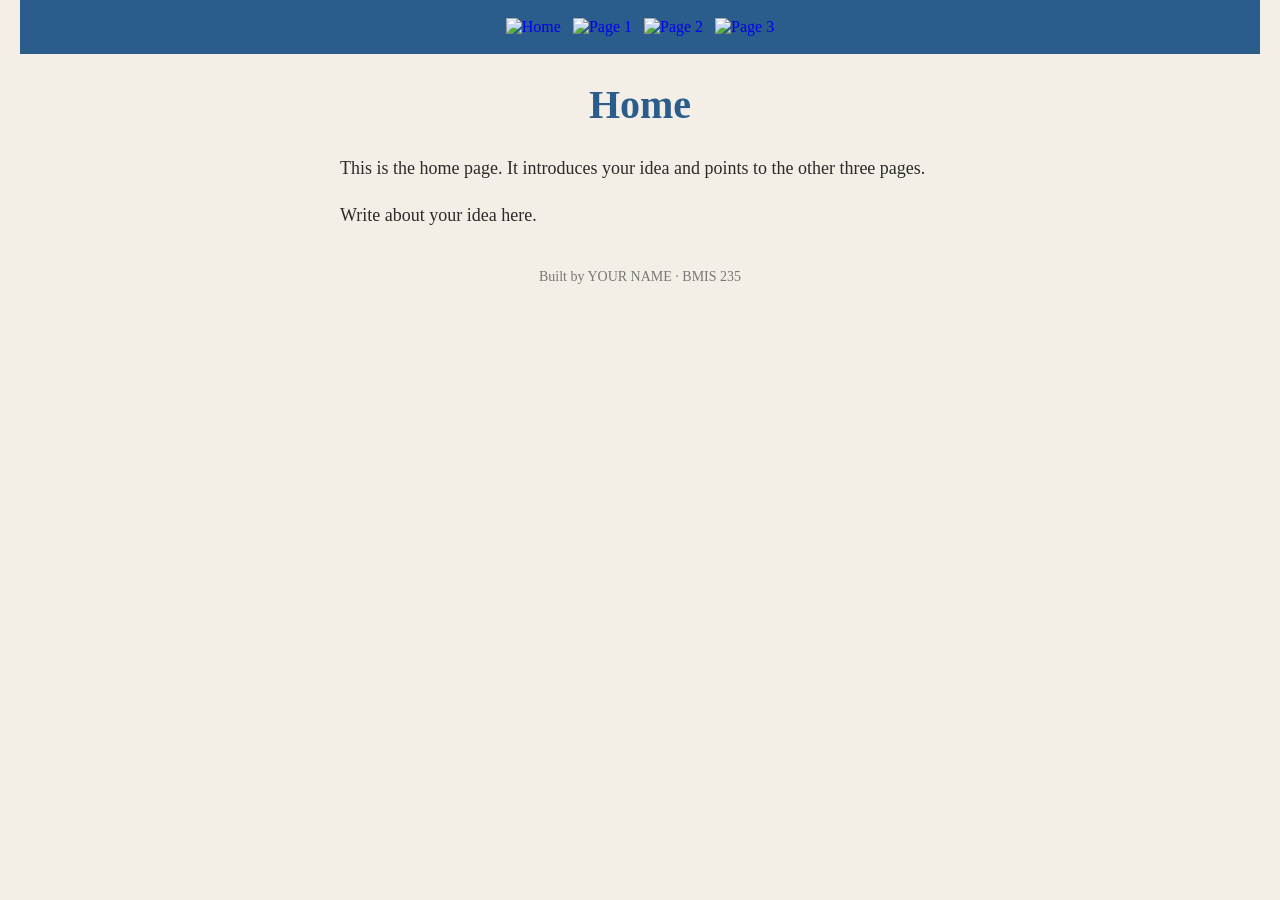
==== index.html @ 74dd9ab4 "Rename pages" ====
<!DOCTYPE html>
<!--
  Author: YOUR NAME
  GU username: YOUR-GU-USERNAME
  Course: BMIS 235 - HTML-3
-->
<html lang="en">
<head>
<meta charset="utf-8">
<meta name="author" content="YOUR NAME">
<title>Home</title>

<!-- this one line connects the page to the stylesheet -->
<link rel="stylesheet" href="styles.css">
</head>
<body>

<!-- ===== MENU ============================================================
     The menu is four links. Each link wraps an image instead of words.
     Build it once on this page, check that every link works,
     then copy the whole <nav> block and paste it over the menu on the
     other three pages, so every page has the exact same menu.
     ===================================================================== -->
<nav>
    <a href="index.html"><img src="img/home.png" alt="Home"></a>
    <a href="Ultimate Frisbee.html"><img src="img/Ultimate Frisbee.png" alt="Page 1"></a>
    <a href="Fishing.html"><img src="img/Fishing.png" alt="Page 2"></a>
    <a href="Drumming.html"><img src="img/Drumming.png" alt="Page 3"></a>
</nav>

<h1>Home</h1>
<p>This is the home page. It introduces your idea and points to the other three pages.</p>
<p>Write about your idea here.</p>

<!-- ===== SHOWCASE ======================================================
     This box is empty on purpose. In Part 7 you paste an interactive
     graphic BETWEEN the opening <div> and the closing </div> below.
     ===================================================================== -->
<div class="showcase"></div>

<!-- Footer: fill in your name -->
<footer>Built by YOUR NAME &middot; BMIS 235</footer>

</body>
</html>
---- styles.css ----
/* =====================================================================
   styles.css  ·  YOUR BRAND
   ---------------------------------------------------------------------
   This one file is your brand guide. Every page that links to it gets
   the same font, the same colors and the same spacing.
   Change a color here once, and every page changes.

   Use the same font and colors you picked for your Excel menu images,
   so the menu and the pages look like one brand.
   ===================================================================== */

body {
    font-family: Georgia, "Times New Roman", serif;
    background-color: #f4efe6;
    color: #2b2b2b;
    margin: 0;
    padding: 0 20px 40px 20px;
}

/* the menu at the top of every page */
nav {
    background-color: #2b5d8c;
    padding: 14px;
    text-align: center;
}

/* every image inside the menu is forced to the same height.
   If your images still look different sizes, their WIDTHS are
   different: go back to Excel and make every cell the same size. */
nav img {
    height: 50px;
    margin: 4px;
    vertical-align: middle;
}

/* no underline or border around the image links */
nav a {
    text-decoration: none;
}

h1 {
    color: #2b5d8c;
    text-align: center;
    font-size: 40px;
}

p {
    max-width: 600px;
    margin: 20px auto;
    font-size: 18px;
    line-height: 1.5;
}

footer {
    text-align: center;
    font-size: 14px;
    color: #777777;
    margin-top: 40px;
}
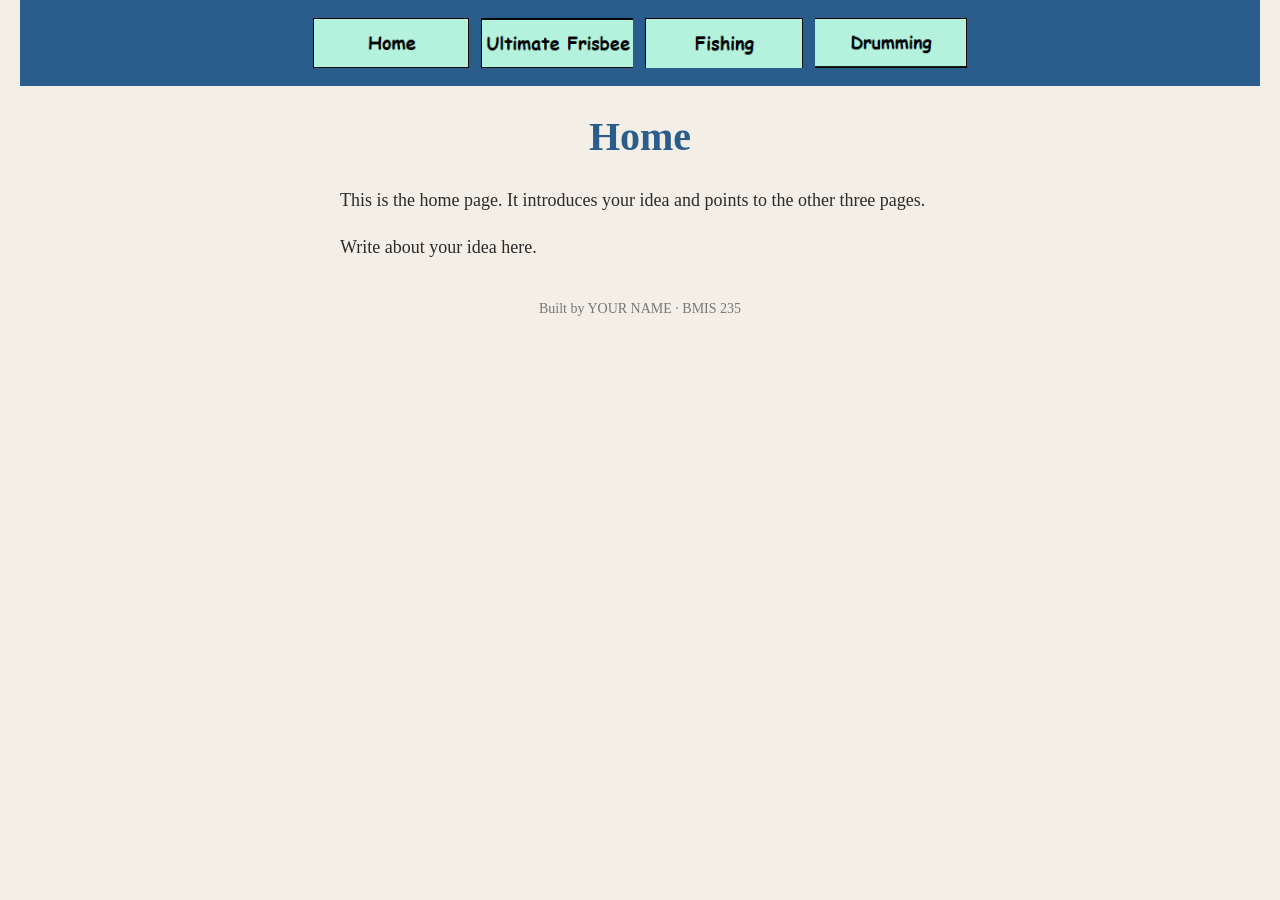
==== commit 628361aa: "Change Nav" ====
--- a/index.html
+++ b/index.html
@@ -23,9 +23,9 @@
      ===================================================================== -->
 <nav>
     <a href="index.html"><img src="img/home.png" alt="Home"></a>
-    <a href="Ultimate Frisbee.html"><img src="img/Ultimate Frisbee.png" alt="Page 1"></a>
-    <a href="Fishing.html"><img src="img/Fishing.png" alt="Page 2"></a>
-    <a href="Drumming.html"><img src="img/Drumming.png" alt="Page 3"></a>
+    <a href="ultimate frisbee.html"><img src="img/ultimate frisbee.png" alt="Ultimate Frisbee"></a>
+    <a href="fishing.html"><img src="img/fishing.png" alt="Fishing"></a>
+    <a href="drumming.html"><img src="img/drumming.png" alt="Drumming"></a>
 </nav>
 
 <h1>Home</h1>
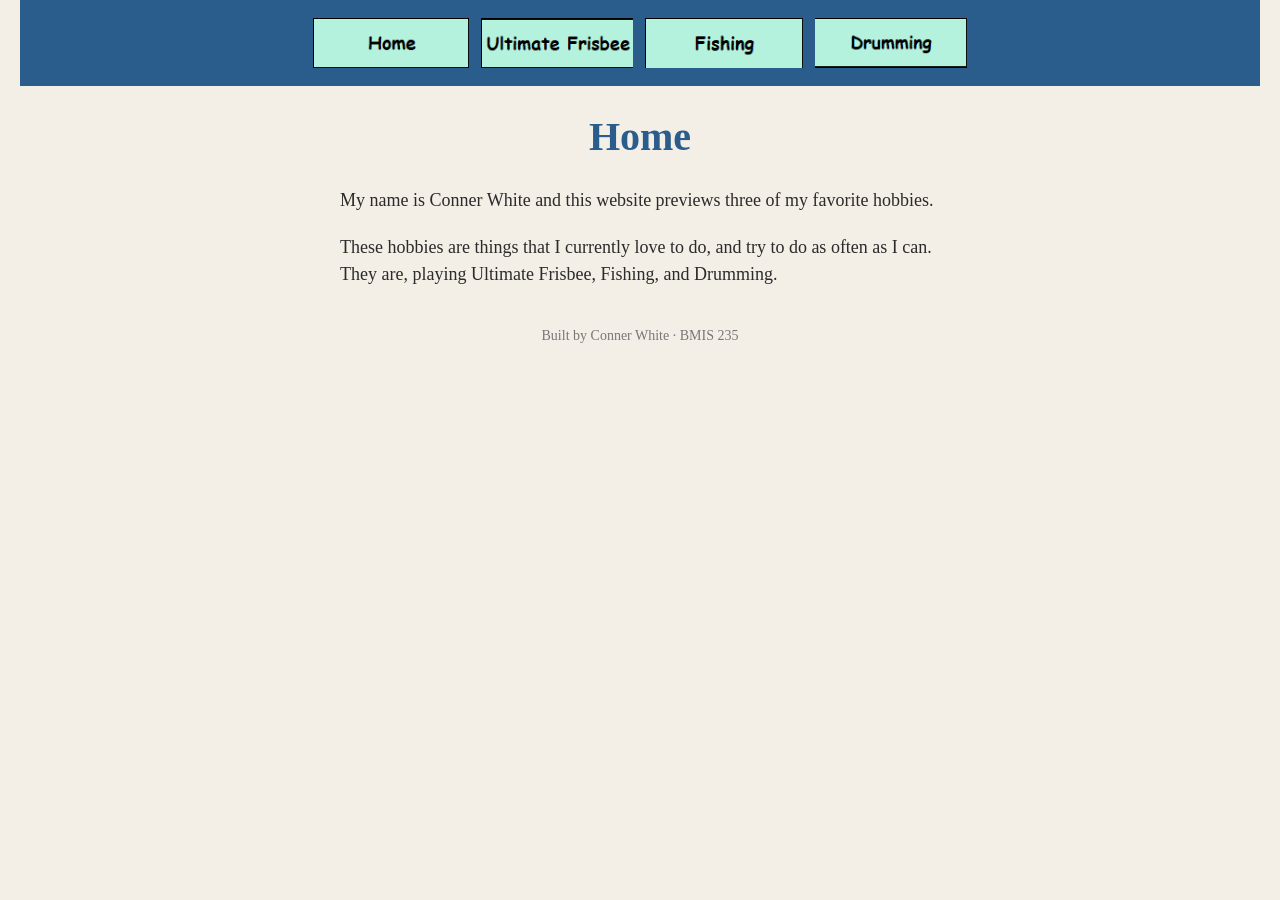
==== commit 929d757f: "Update index content" ====
--- a/index.html
+++ b/index.html
@@ -1,7 +1,7 @@
 <!DOCTYPE html>
 <!--
-  Author: YOUR NAME
-  GU username: YOUR-GU-USERNAME
+  Author: Conner White
+  GU username: cwhite10
   Course: BMIS 235 - HTML-3
 -->
 <html lang="en">
@@ -29,8 +29,8 @@
 </nav>
 
 <h1>Home</h1>
-<p>This is the home page. It introduces your idea and points to the other three pages.</p>
-<p>Write about your idea here.</p>
+<p>My name is Conner White and this website previews three of my favorite hobbies.</p>
+<p>These hobbies are things that I currently love to do, and try to do as often as I can. They are, playing Ultimate Frisbee, Fishing, and Drumming.</p>
 
 <!-- ===== SHOWCASE ======================================================
      This box is empty on purpose. In Part 7 you paste an interactive
@@ -39,7 +39,7 @@
 <div class="showcase"></div>
 
 <!-- Footer: fill in your name -->
-<footer>Built by YOUR NAME &middot; BMIS 235</footer>
+<footer>Built by Conner White &middot; BMIS 235</footer>
 
 </body>
 </html>
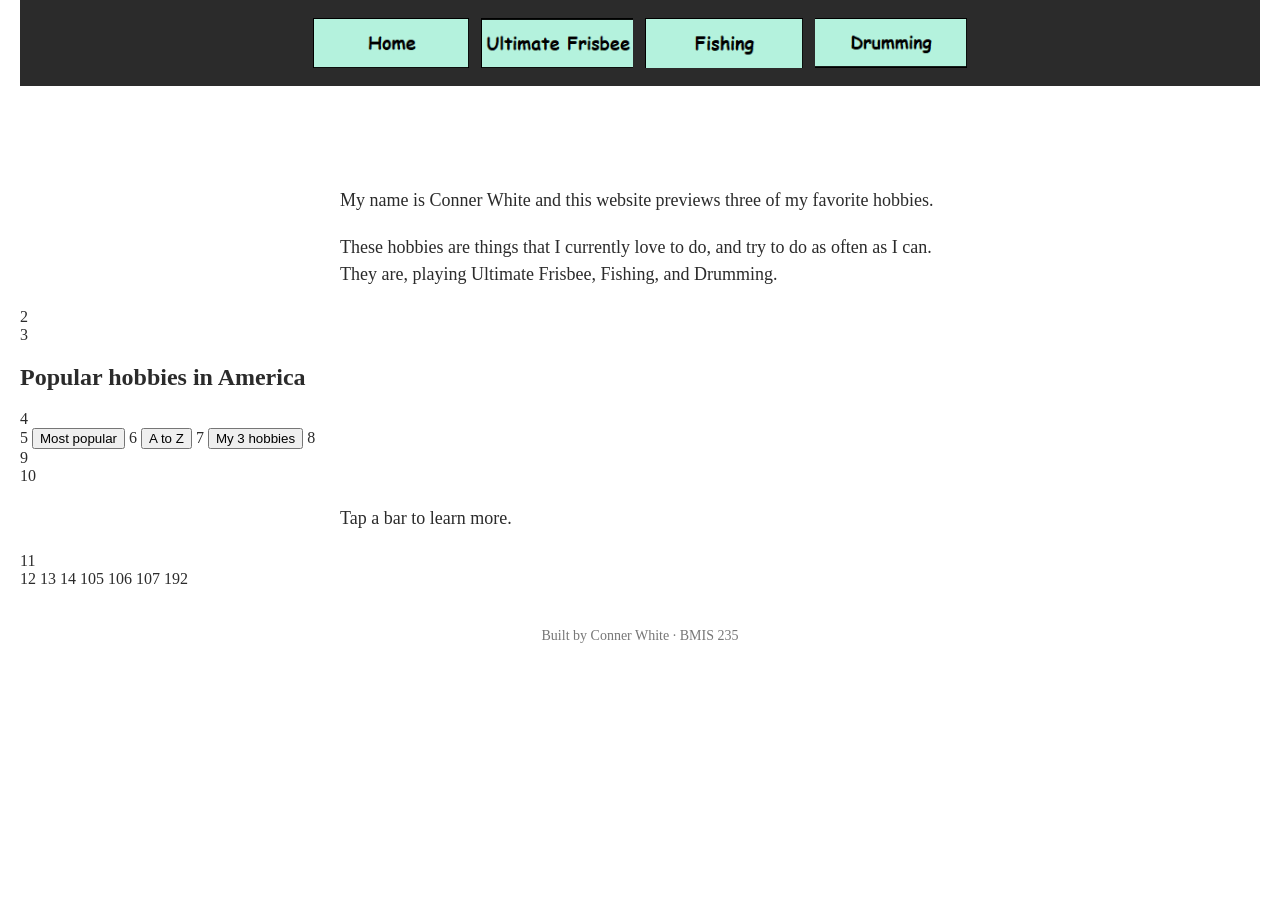
==== commit 913ce41a: "Update index interactive" ====
--- a/index.html
+++ b/index.html
@@ -36,7 +36,391 @@
      This box is empty on purpose. In Part 7 you paste an interactive
      graphic BETWEEN the opening <div> and the closing </div> below.
      ===================================================================== -->
-<div class="showcase"></div>
+<div class="showcase"><!-- HTML: the graph's heading, filter buttons, bar list and the detail box that shows what you tap -->
+2
+<div class="showcase-graph">
+3
+  <h2 class="showcase-title">Popular hobbies in America</h2>
+4
+  <div class="showcase-controls">
+5
+    <button type="button" class="showcase-btn showcase-active" data-mode="popular">Most popular</button>
+6
+    <button type="button" class="showcase-btn" data-mode="alpha">A to Z</button>
+7
+    <button type="button" class="showcase-btn" data-mode="mine">My 3 hobbies</button>
+8
+  </div>
+9
+  <div class="showcase-bars"></div>
+10
+  <p class="showcase-detail">Tap a bar to learn more.</p>
+11
+</div>
+12
+
+13
+<!-- CSS: colors, font and layout for the graph. Every rule starts with .showcase so it can't touch the rest of the page -->
+14
+<style>
+15
+.showcase .showcase-graph {
+16
+  max-width: 600px;
+17
+  margin: 20px auto;
+18
+  padding: 16px;
+19
+  box-sizing: border-box;
+20
+  background: #000000;
+21
+  color: #FFFFFF;
+22
+  border: 3px solid #008080;
+23
+  border-radius: 12px;
+24
+  font-family: "Comic Sans MS", "Comic Sans", cursive;
+25
+}
+26
+.showcase .showcase-title {
+27
+  margin: 0 0 10px 0;
+28
+  font-size: 20px;
+29
+  text-align: center;
+30
+  color: #FFFFFF;
+31
+}
+32
+.showcase .showcase-controls {
+33
+  display: flex;
+34
+  flex-wrap: wrap;
+35
+  gap: 6px;
+36
+  justify-content: center;
+37
+  margin-bottom: 12px;
+38
+}
+39
+.showcase .showcase-btn {
+40
+  font-family: inherit;
+41
+  font-size: 14px;
+42
+  padding: 6px 12px;
+43
+  background: #000000;
+44
+  color: #FFFFFF;
+45
+  border: 2px solid #008080;
+46
+  border-radius: 20px;
+47
+  cursor: pointer;
+48
+}
+49
+.showcase .showcase-btn:hover { background: #0a3d3d; }
+50
+.showcase .showcase-btn.showcase-active {
+51
+  background: #008080;
+52
+  color: #FFFFFF;
+53
+}
+54
+.showcase .showcase-bars { min-height: 260px; }
+55
+.showcase .showcase-row {
+56
+  display: flex;
+57
+  align-items: center;
+58
+  gap: 8px;
+59
+  width: 100%;
+60
+  margin: 0 0 6px 0;
+61
+  padding: 2px 0;
+62
+  background: none;
+63
+  border: none;
+64
+  color: #FFFFFF;
+65
+  font-family: inherit;
+66
+  font-size: 13px;
+67
+  text-align: left;
+68
+  cursor: pointer;
+69
+}
+70
+.showcase .showcase-label { flex: 0 0 96px; }
+71
+.showcase .showcase-track {
+72
+  display: block;
+73
+  flex: 1;
+74
+  height: 20px;
+75
+  background: #1a1a1a;
+76
+  border-radius: 10px;
+77
+  overflow: hidden;
+78
+}
+79
+.showcase .showcase-fill {
+80
+  display: block;
+81
+  height: 100%;
+82
+  min-width: 6px;
+83
+  background: #008080;
+84
+  border-radius: 10px;
+85
+  transition: width 0.5s ease, background 0.2s;
+86
+}
+87
+.showcase .showcase-row.showcase-mine .showcase-fill { background: #FFFFFF; }
+88
+.showcase .showcase-row.showcase-dim { opacity: 0.3; }
+89
+.showcase .showcase-row.showcase-selected .showcase-label { color: #4fd1c5; font-weight: bold; }
+90
+.showcase .showcase-row:focus-visible { outline: 2px solid #FFFFFF; outline-offset: 2px; }
+91
+.showcase .showcase-num { flex: 0 0 28px; text-align: right; }
+92
+.showcase .showcase-detail {
+93
+  min-height: 40px;
+94
+  margin: 10px 0 0 0;
+95
+  max-width: none;
+96
+  font-size: 14px;
+97
+  line-height: 1.4;
+98
+  text-align: center;
+99
+  color: #FFFFFF;
+100
+}
+101
+@media (prefers-reduced-motion: reduce) {
+102
+  .showcase .showcase-fill { transition: none; }
+103
+}
+104
+</style>
+105
+
+106
+<!-- JavaScript: holds the hobby data, draws the bars, handles the buttons and shows details when a bar is clicked -->
+107
+<script>
+108
+(function () {
+109
+  var root = document.querySelector(".showcase");
+110
+  var barsBox = root.querySelector(".showcase-bars");
+111
+  var detail = root.querySelector(".showcase-detail");
+112
+  var buttons = root.querySelectorAll(".showcase-btn");
+113
+
+114
+  // Popularity score from 0 to 100. These are rough, illustrative numbers.
+115
+  // Replace them with figures from a source you cite before you present this as fact.
+116
+  var hobbies = [
+117
+    { name: "Reading", score: 90, note: "Easy, cheap and done almost anywhere." },
+118
+    { name: "Walking", score: 85, note: "The most common way Americans stay active." },
+119
+    { name: "Cooking", score: 78, note: "Part hobby, part daily life." },
+120
+    { name: "Gardening", score: 66, note: "Big with homeowners of every age." },
+121
+    { name: "Fishing", score: 55, note: "One of my favorites. Tens of millions of Americans fish each year.", mine: true },
+122
+    { name: "Hiking", score: 52, note: "Grew a lot as people looked for time outdoors." },
+123
+    { name: "Video games", score: 50, note: "Played by a big share of all age groups." },
+124
+    { name: "Camping", score: 48, note: "Often pairs well with fishing." },
+125
+    { name: "Drumming", score: 8, note: "One of my favorites. Fewer people do it, but it is a great workout for the mind and body.", mine: true },
+126
+    { name: "Ultimate Frisbee", score: 5, note: "One of my favorites. A small but fast-growing sport.", mine: true }
+127
+  ];
+128
+
+129
+  var mode = "popular";
+130
+  var selected = null;
+131
+
+132
+  function render() {
+133
+    var list = hobbies.slice();
+134
+    if (mode === "alpha") {
+135
+      list.sort(function (a, b) { return a.name.localeCompare(b.name); });
+136
+    } else {
+137
+      list.sort(function (a, b) { return b.score - a.score; });
+138
+    }
+139
+
+140
+    barsBox.innerHTML = "";
+141
+    list.forEach(function (h) {
+142
+      var row = document.createElement("button");
+143
+      row.type = "button";
+144
+      row.className = "showcase-row";
+145
+      if (h.mine) row.className += " showcase-mine";
+146
+      if (mode === "mine" && !h.mine) row.className += " showcase-dim";
+147
+      if (selected === h.name) row.className += " showcase-selected";
+148
+
+149
+      var label = document.createElement("span");
+150
+      label.className = "showcase-label";
+151
+      label.textContent = h.name;
+152
+
+153
+      var track = document.createElement("span");
+154
+      track.className = "showcase-track";
+155
+      var fill = document.createElement("span");
+156
+      fill.className = "showcase-fill";
+157
+      fill.style.width = "0%";
+158
+      track.appendChild(fill);
+159
+
+160
+      var num = document.createElement("span");
+161
+      num.className = "showcase-num";
+162
+      num.textContent = h.score;
+163
+
+164
+      row.appendChild(label);
+165
+      row.appendChild(track);
+166
+      row.appendChild(num);
+167
+
+168
+      row.addEventListener("click", function () {
+169
+        selected = h.name;
+170
+
+
+        detail.textContent = h.name + " (score " + h.score + "/100): " + h.note;
+171
+        render();
+172
+      });
+173
+
+174
+      barsBox.appendChild(row);
+175
+      // set the width after adding the row so the bar animates in
+176
+      setTimeout(function () { fill.style.width = h.score + "%"; }, 20);
+177
+    });
+178
+  }
+179
+
+180
+  buttons.forEach(function (btn) {
+181
+    btn.addEventListener("click", function () {
+182
+      mode = btn.getAttribute("data-mode");
+183
+      buttons.forEach(function (b) { b.classList.remove("showcase-active"); });
+184
+      btn.classList.add("showcase-active");
+185
+      render();
+186
+    });
+187
+  });
+188
+
+189
+  render();
+190
+})();
+191
+</script>
+192
+</div>
 
 <!-- Footer: fill in your name -->
 <footer>Built by Conner White &middot; BMIS 235</footer>
--- a/styles.css
+++ b/styles.css
@@ -10,8 +10,8 @@
    ===================================================================== */
 
 body {
-    font-family: Georgia, "Times New Roman", serif;
-    background-color: #f4efe6;
+    font-family: "Comic Sans MS", "Comic Sans", cursive;
+    background-color: #FFFFFF;
     color: #2b2b2b;
     margin: 0;
     padding: 0 20px 40px 20px;
@@ -19,7 +19,7 @@
 
 /* the menu at the top of every page */
 nav {
-    background-color: #2b5d8c;
+    background-color: #2b2b2b;
     padding: 14px;
     text-align: center;
 }
@@ -39,7 +39,7 @@
 }
 
 h1 {
-    color: #2b5d8c;
+    color: #FFFFFF;
     text-align: center;
     font-size: 40px;
 }
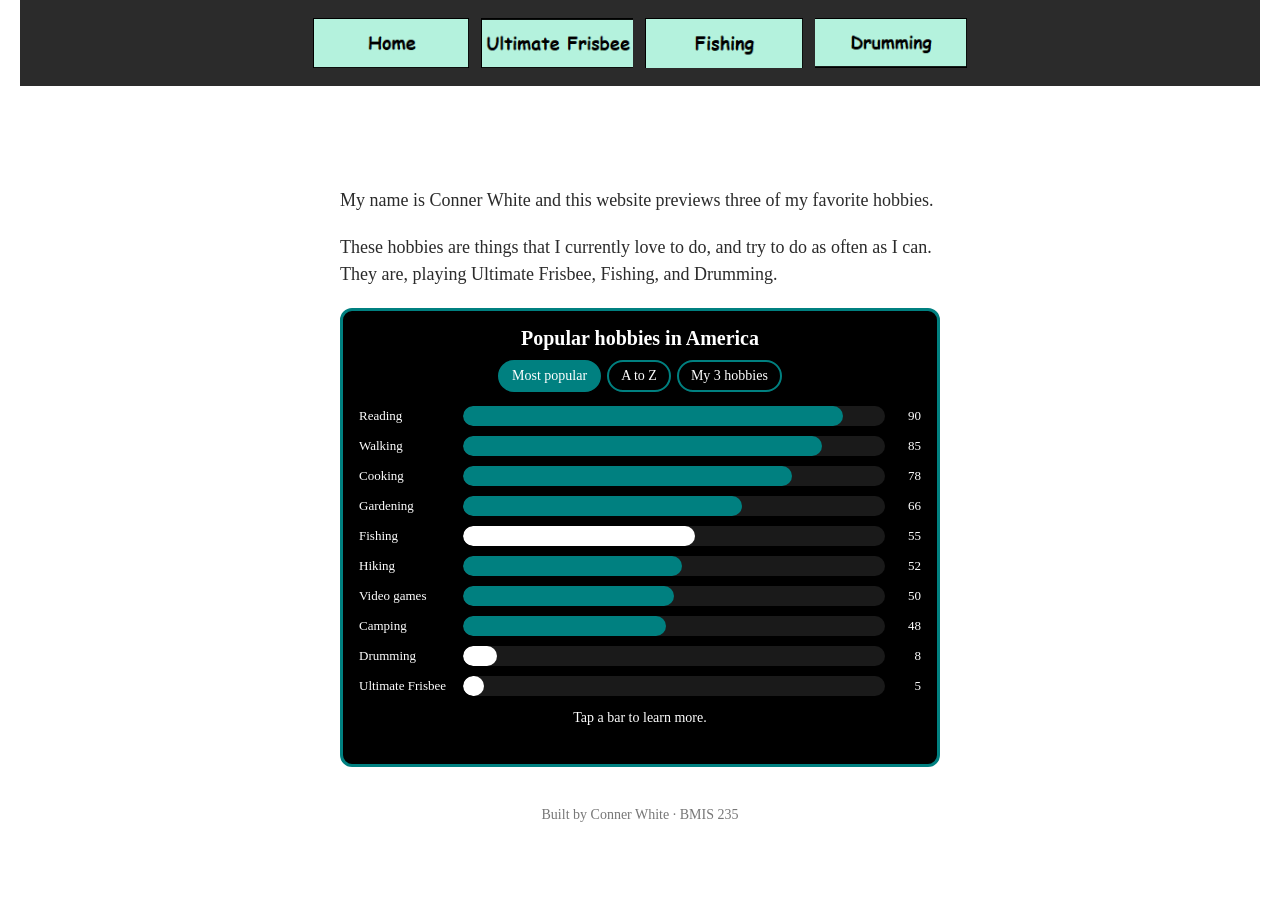
==== commit 7e253129: "Update index interactive" ====
--- a/index.html
+++ b/index.html
@@ -37,390 +37,196 @@
      graphic BETWEEN the opening <div> and the closing </div> below.
      ===================================================================== -->
 <div class="showcase"><!-- HTML: the graph's heading, filter buttons, bar list and the detail box that shows what you tap -->
-2
 <div class="showcase-graph">
-3
   <h2 class="showcase-title">Popular hobbies in America</h2>
-4
   <div class="showcase-controls">
-5
     <button type="button" class="showcase-btn showcase-active" data-mode="popular">Most popular</button>
-6
     <button type="button" class="showcase-btn" data-mode="alpha">A to Z</button>
-7
     <button type="button" class="showcase-btn" data-mode="mine">My 3 hobbies</button>
-8
   </div>
-9
   <div class="showcase-bars"></div>
-10
   <p class="showcase-detail">Tap a bar to learn more.</p>
-11
 </div>
-12
-
-13
+
 <!-- CSS: colors, font and layout for the graph. Every rule starts with .showcase so it can't touch the rest of the page -->
-14
 <style>
-15
 .showcase .showcase-graph {
-16
   max-width: 600px;
-17
   margin: 20px auto;
-18
   padding: 16px;
-19
   box-sizing: border-box;
-20
   background: #000000;
-21
-  color: #FFFFFF;
-22
+  color: #FFFFFF;
   border: 3px solid #008080;
-23
   border-radius: 12px;
-24
   font-family: "Comic Sans MS", "Comic Sans", cursive;
-25
-}
-26
+}
 .showcase .showcase-title {
-27
   margin: 0 0 10px 0;
-28
   font-size: 20px;
-29
   text-align: center;
-30
-  color: #FFFFFF;
-31
-}
-32
+  color: #FFFFFF;
+}
 .showcase .showcase-controls {
-33
   display: flex;
-34
   flex-wrap: wrap;
-35
   gap: 6px;
-36
   justify-content: center;
-37
   margin-bottom: 12px;
-38
-}
-39
+}
 .showcase .showcase-btn {
-40
   font-family: inherit;
-41
   font-size: 14px;
-42
   padding: 6px 12px;
-43
   background: #000000;
-44
-  color: #FFFFFF;
-45
+  color: #FFFFFF;
   border: 2px solid #008080;
-46
   border-radius: 20px;
-47
   cursor: pointer;
-48
-}
-49
+}
 .showcase .showcase-btn:hover { background: #0a3d3d; }
-50
 .showcase .showcase-btn.showcase-active {
-51
   background: #008080;
-52
-  color: #FFFFFF;
-53
-}
-54
+  color: #FFFFFF;
+}
 .showcase .showcase-bars { min-height: 260px; }
-55
 .showcase .showcase-row {
-56
   display: flex;
-57
   align-items: center;
-58
   gap: 8px;
-59
   width: 100%;
-60
   margin: 0 0 6px 0;
-61
   padding: 2px 0;
-62
   background: none;
-63
   border: none;
-64
-  color: #FFFFFF;
-65
+  color: #FFFFFF;
   font-family: inherit;
-66
   font-size: 13px;
-67
   text-align: left;
-68
   cursor: pointer;
-69
-}
-70
+}
 .showcase .showcase-label { flex: 0 0 96px; }
-71
 .showcase .showcase-track {
-72
   display: block;
-73
   flex: 1;
-74
   height: 20px;
-75
   background: #1a1a1a;
-76
   border-radius: 10px;
-77
   overflow: hidden;
-78
-}
-79
+}
 .showcase .showcase-fill {
-80
   display: block;
-81
   height: 100%;
-82
   min-width: 6px;
-83
   background: #008080;
-84
   border-radius: 10px;
-85
   transition: width 0.5s ease, background 0.2s;
-86
-}
-87
+}
 .showcase .showcase-row.showcase-mine .showcase-fill { background: #FFFFFF; }
-88
 .showcase .showcase-row.showcase-dim { opacity: 0.3; }
-89
 .showcase .showcase-row.showcase-selected .showcase-label { color: #4fd1c5; font-weight: bold; }
-90
 .showcase .showcase-row:focus-visible { outline: 2px solid #FFFFFF; outline-offset: 2px; }
-91
 .showcase .showcase-num { flex: 0 0 28px; text-align: right; }
-92
 .showcase .showcase-detail {
-93
   min-height: 40px;
-94
   margin: 10px 0 0 0;
-95
   max-width: none;
-96
   font-size: 14px;
-97
   line-height: 1.4;
-98
   text-align: center;
-99
-  color: #FFFFFF;
-100
-}
-101
+  color: #FFFFFF;
+}
 @media (prefers-reduced-motion: reduce) {
-102
   .showcase .showcase-fill { transition: none; }
-103
-}
-104
+}
 </style>
-105
-
-106
+
 <!-- JavaScript: holds the hobby data, draws the bars, handles the buttons and shows details when a bar is clicked -->
-107
 <script>
-108
 (function () {
-109
   var root = document.querySelector(".showcase");
-110
   var barsBox = root.querySelector(".showcase-bars");
-111
   var detail = root.querySelector(".showcase-detail");
-112
   var buttons = root.querySelectorAll(".showcase-btn");
-113
-
-114
+
   // Popularity score from 0 to 100. These are rough, illustrative numbers.
-115
   // Replace them with figures from a source you cite before you present this as fact.
-116
   var hobbies = [
-117
     { name: "Reading", score: 90, note: "Easy, cheap and done almost anywhere." },
-118
     { name: "Walking", score: 85, note: "The most common way Americans stay active." },
-119
     { name: "Cooking", score: 78, note: "Part hobby, part daily life." },
-120
     { name: "Gardening", score: 66, note: "Big with homeowners of every age." },
-121
     { name: "Fishing", score: 55, note: "One of my favorites. Tens of millions of Americans fish each year.", mine: true },
-122
     { name: "Hiking", score: 52, note: "Grew a lot as people looked for time outdoors." },
-123
     { name: "Video games", score: 50, note: "Played by a big share of all age groups." },
-124
     { name: "Camping", score: 48, note: "Often pairs well with fishing." },
-125
     { name: "Drumming", score: 8, note: "One of my favorites. Fewer people do it, but it is a great workout for the mind and body.", mine: true },
-126
     { name: "Ultimate Frisbee", score: 5, note: "One of my favorites. A small but fast-growing sport.", mine: true }
-127
   ];
-128
-
-129
+
   var mode = "popular";
-130
   var selected = null;
-131
-
-132
+
   function render() {
-133
     var list = hobbies.slice();
-134
     if (mode === "alpha") {
-135
       list.sort(function (a, b) { return a.name.localeCompare(b.name); });
-136
     } else {
-137
       list.sort(function (a, b) { return b.score - a.score; });
-138
     }
-139
-
-140
+
     barsBox.innerHTML = "";
-141
     list.forEach(function (h) {
-142
       var row = document.createElement("button");
-143
       row.type = "button";
-144
       row.className = "showcase-row";
-145
       if (h.mine) row.className += " showcase-mine";
-146
       if (mode === "mine" && !h.mine) row.className += " showcase-dim";
-147
       if (selected === h.name) row.className += " showcase-selected";
-148
-
-149
+
       var label = document.createElement("span");
-150
       label.className = "showcase-label";
-151
       label.textContent = h.name;
-152
-
-153
+
       var track = document.createElement("span");
-154
       track.className = "showcase-track";
-155
       var fill = document.createElement("span");
-156
       fill.className = "showcase-fill";
-157
       fill.style.width = "0%";
-158
       track.appendChild(fill);
-159
-
-160
+
       var num = document.createElement("span");
-161
       num.className = "showcase-num";
-162
       num.textContent = h.score;
-163
-
-164
+
       row.appendChild(label);
-165
       row.appendChild(track);
-166
       row.appendChild(num);
-167
-
-168
+
       row.addEventListener("click", function () {
-169
         selected = h.name;
-170
-
-
         detail.textContent = h.name + " (score " + h.score + "/100): " + h.note;
-171
         render();
-172
       });
-173
-
-174
+
       barsBox.appendChild(row);
-175
       // set the width after adding the row so the bar animates in
-176
       setTimeout(function () { fill.style.width = h.score + "%"; }, 20);
-177
     });
-178
   }
-179
-
-180
+
   buttons.forEach(function (btn) {
-181
     btn.addEventListener("click", function () {
-182
       mode = btn.getAttribute("data-mode");
-183
       buttons.forEach(function (b) { b.classList.remove("showcase-active"); });
-184
       btn.classList.add("showcase-active");
-185
       render();
-186
     });
-187
   });
-188
-
-189
+
   render();
-190
 })();
-191
-</script>
-192
-</div>
+</script></div>
 
 <!-- Footer: fill in your name -->
 <footer>Built by Conner White &middot; BMIS 235</footer>
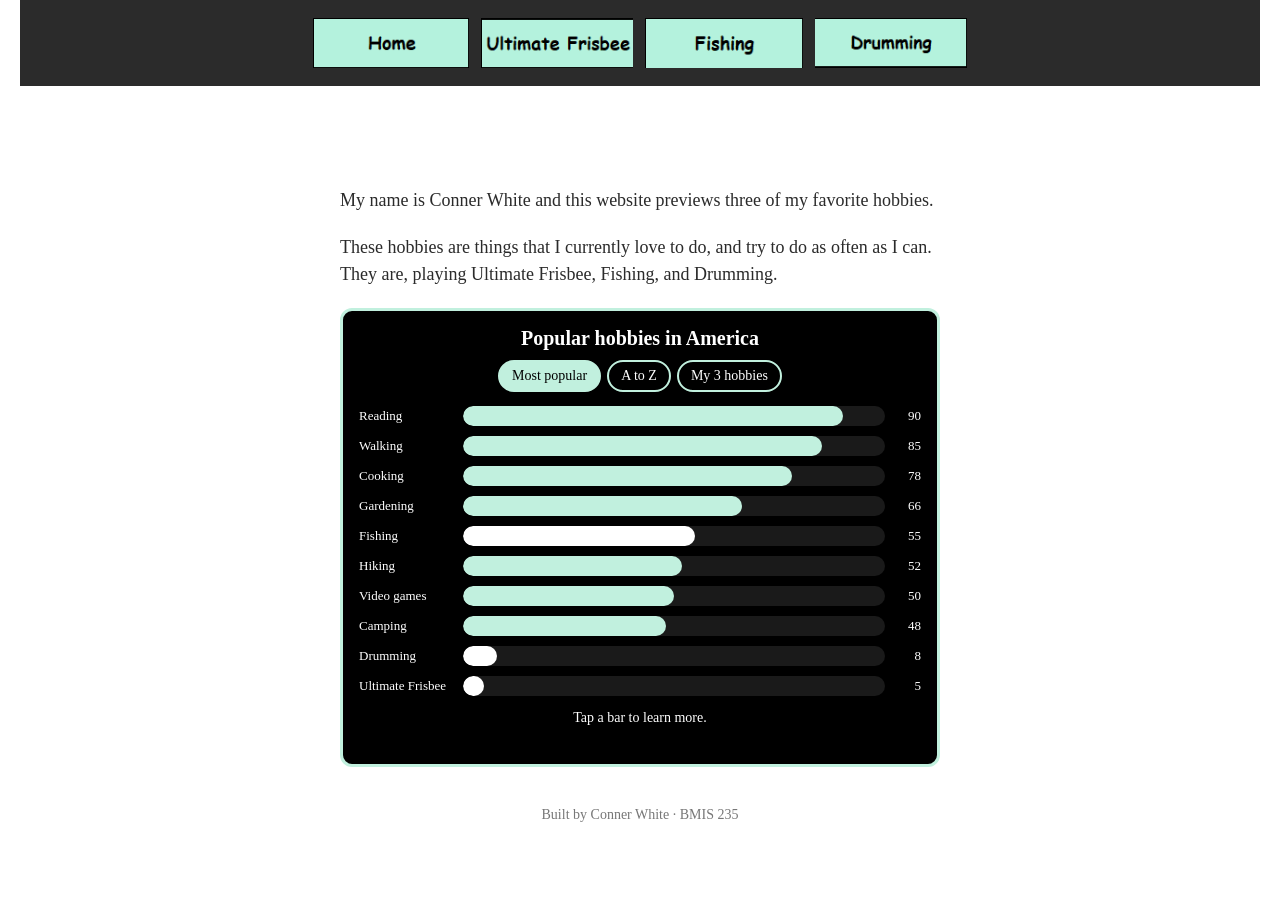
==== commit 61315825: "Update index teal graph" ====
--- a/index.html
+++ b/index.html
@@ -57,7 +57,7 @@
   box-sizing: border-box;
   background: #000000;
   color: #FFFFFF;
-  border: 3px solid #008080;
+  border: 3px solid #C1F0DE;
   border-radius: 12px;
   font-family: "Comic Sans MS", "Comic Sans", cursive;
 }
@@ -80,14 +80,14 @@
   padding: 6px 12px;
   background: #000000;
   color: #FFFFFF;
-  border: 2px solid #008080;
+  border: 2px solid #C1F0DE;
   border-radius: 20px;
   cursor: pointer;
 }
-.showcase .showcase-btn:hover { background: #0a3d3d; }
+.showcase .showcase-btn:hover { background: #2a3d36; }
 .showcase .showcase-btn.showcase-active {
-  background: #008080;
-  color: #FFFFFF;
+  background: #C1F0DE;
+  color: #000000;
 }
 .showcase .showcase-bars { min-height: 260px; }
 .showcase .showcase-row {
@@ -118,13 +118,13 @@
   display: block;
   height: 100%;
   min-width: 6px;
-  background: #008080;
+  background: #C1F0DE;
   border-radius: 10px;
   transition: width 0.5s ease, background 0.2s;
 }
 .showcase .showcase-row.showcase-mine .showcase-fill { background: #FFFFFF; }
 .showcase .showcase-row.showcase-dim { opacity: 0.3; }
-.showcase .showcase-row.showcase-selected .showcase-label { color: #4fd1c5; font-weight: bold; }
+.showcase .showcase-row.showcase-selected .showcase-label { color: #C1F0DE; font-weight: bold; }
 .showcase .showcase-row:focus-visible { outline: 2px solid #FFFFFF; outline-offset: 2px; }
 .showcase .showcase-num { flex: 0 0 28px; text-align: right; }
 .showcase .showcase-detail {
